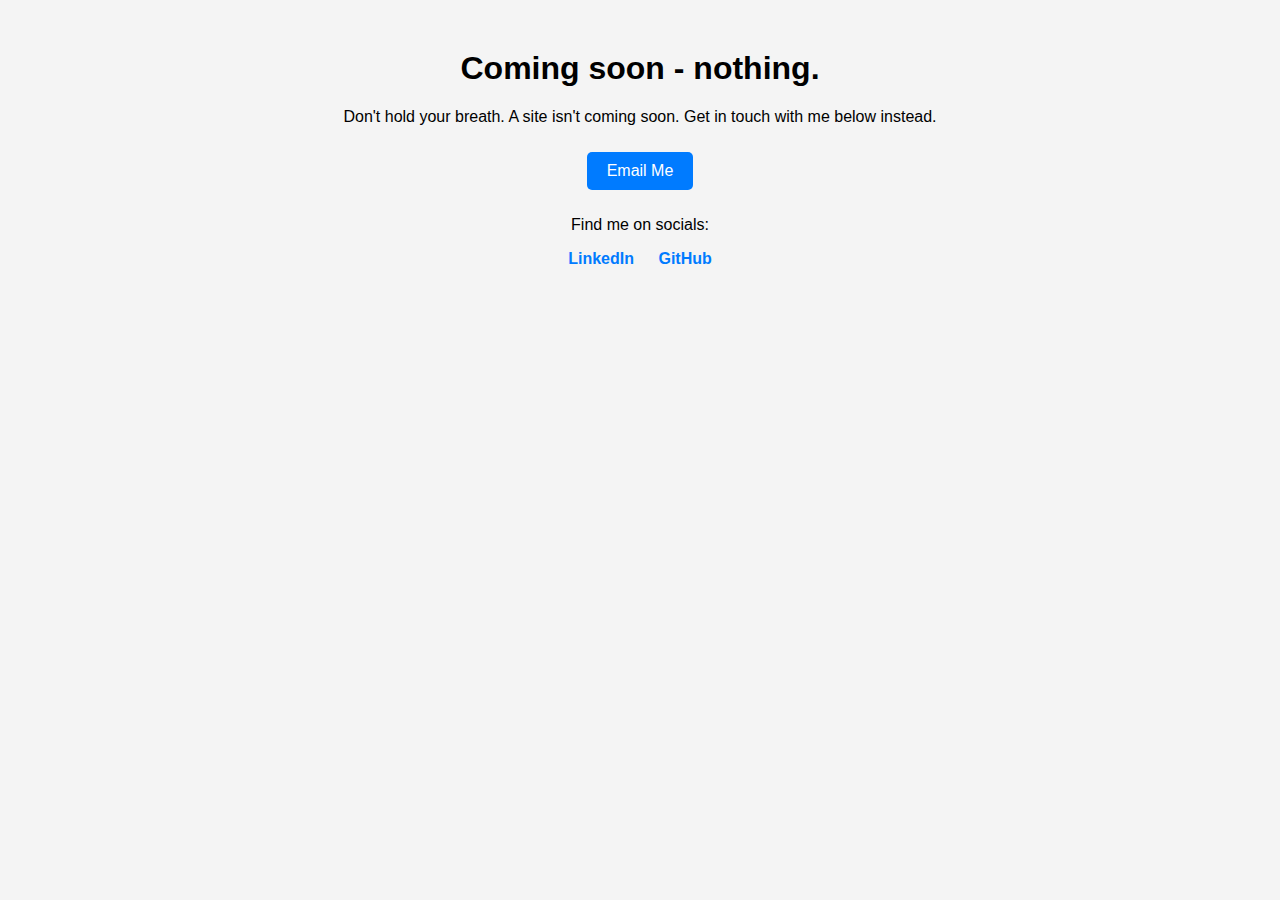
==== index.html @ eb6664a9 "Initial file" ====
<!DOCTYPE html>
<html lang="en">
<head>
    <meta charset="UTF-8">
    <title>Coming Soon</title>
    <style>
        body {
            font-family: Arial, sans-serif;
            text-align: center;
            margin-top: 50px;
            background-color: #f4f4f4;
        }
        .button {
            display: inline-block;
            padding: 10px 20px;
            margin: 10px;
            font-size: 16px;
            color: white;
            background-color: #007BFF;
            border: none;
            border-radius: 5px;
            text-decoration: none;
        }
        .social-links a {
            margin: 0 10px;
            color: #007BFF;
            text-decoration: none;
            font-weight: bold;
        }
    </style>
</head>
<body>

<h1>Coming soon - nothing.</h1>
<p>Don't hold your breath. A site isn't coming soon. Get in touch with me below instead.</p>

<a href="mailto:gab@gabvaldes.com" class="button">Email Me</a>

<div class="social-links">
    <p>Find me on socials:</p>
    <a href="https://www.linkedin.com/in/gabriella-valdes-a368b2124/" target="_blank">LinkedIn</a>
    <a href="https://github.com/gabriellavaldes" target="_blank">GitHub</a>
</div>

</body>
</html>
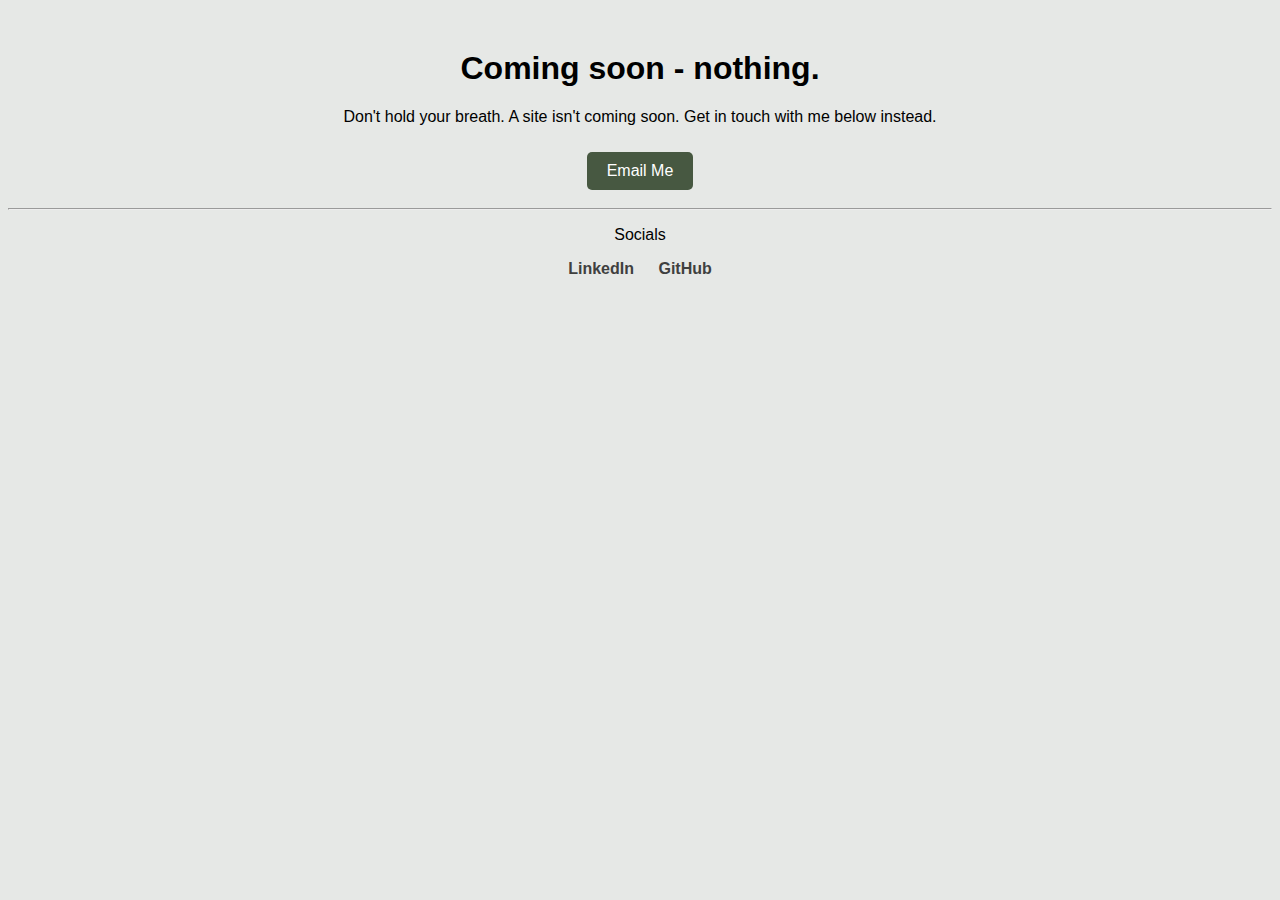
==== commit b509d5b2: "Update index.html" ====
--- a/index.html
+++ b/index.html
@@ -8,7 +8,7 @@
             font-family: Arial, sans-serif;
             text-align: center;
             margin-top: 50px;
-            background-color: #f4f4f4;
+            background-color: #E6E8E6;
         }
         .button {
             display: inline-block;
@@ -16,16 +16,16 @@
             margin: 10px;
             font-size: 16px;
             color: white;
-            background-color: #007BFF;
+            background-color: #475841;
             border: none;
             border-radius: 5px;
             text-decoration: none;
         }
         .social-links a {
             margin: 0 10px;
-            color: #007BFF;
+            color: #3F403F;
             text-decoration: none;
-            font-weight: bold;
+            font-weight: bold;ß
         }
     </style>
 </head>
@@ -35,9 +35,9 @@
 <p>Don't hold your breath. A site isn't coming soon. Get in touch with me below instead.</p>
 
 <a href="mailto:gab@gabvaldes.com" class="button">Email Me</a>
-
+<hr>
 <div class="social-links">
-    <p>Find me on socials:</p>
+    <p>Socials</p>
     <a href="https://www.linkedin.com/in/gabriella-valdes-a368b2124/" target="_blank">LinkedIn</a>
     <a href="https://github.com/gabriellavaldes" target="_blank">GitHub</a>
 </div>
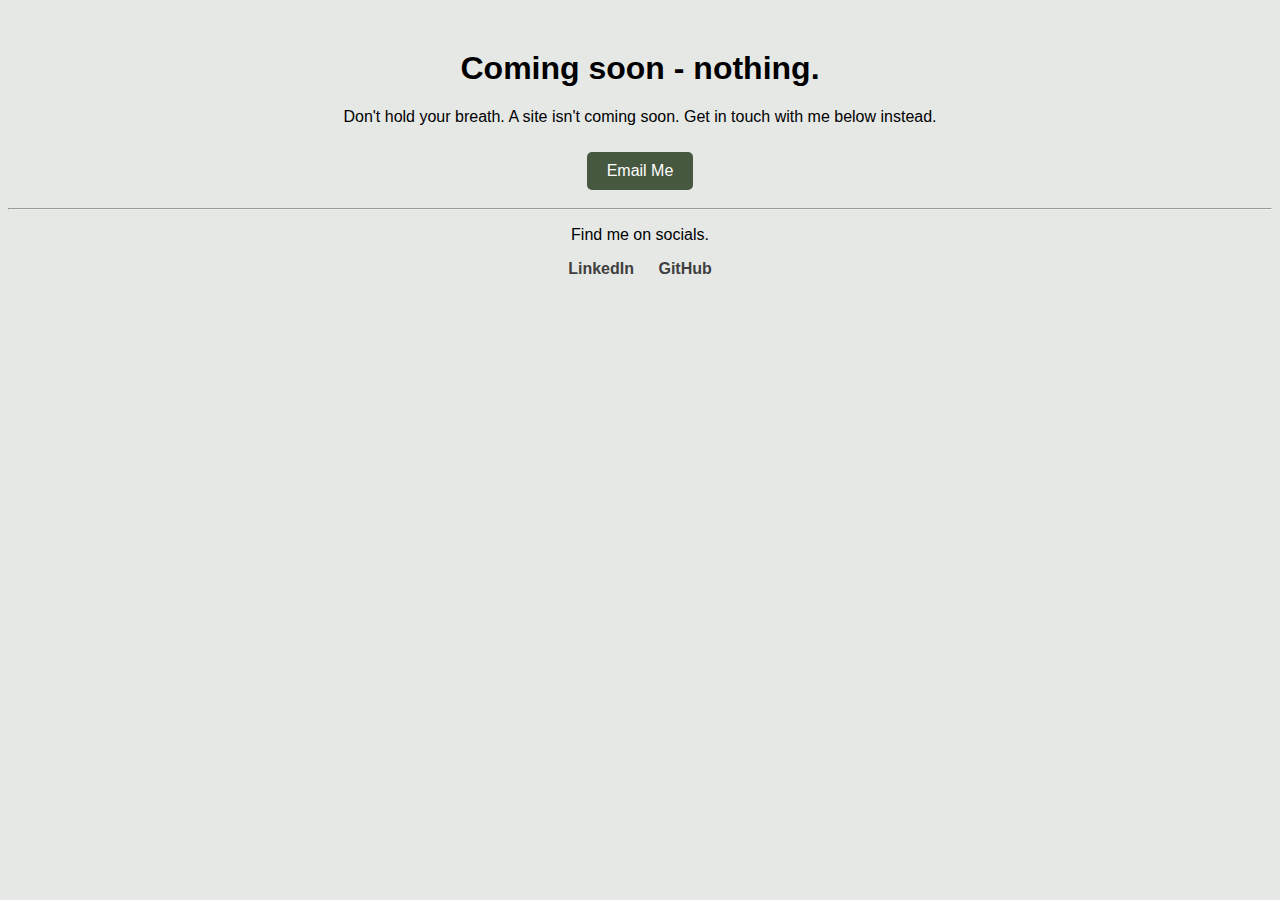
==== commit ce4b5df6: "Update index.html" ====
--- a/index.html
+++ b/index.html
@@ -37,7 +37,7 @@
 <a href="mailto:gab@gabvaldes.com" class="button">Email Me</a>
 <hr>
 <div class="social-links">
-    <p>Socials</p>
+    <p>Find me on socials.</p>
     <a href="https://www.linkedin.com/in/gabriella-valdes-a368b2124/" target="_blank">LinkedIn</a>
     <a href="https://github.com/gabriellavaldes" target="_blank">GitHub</a>
 </div>
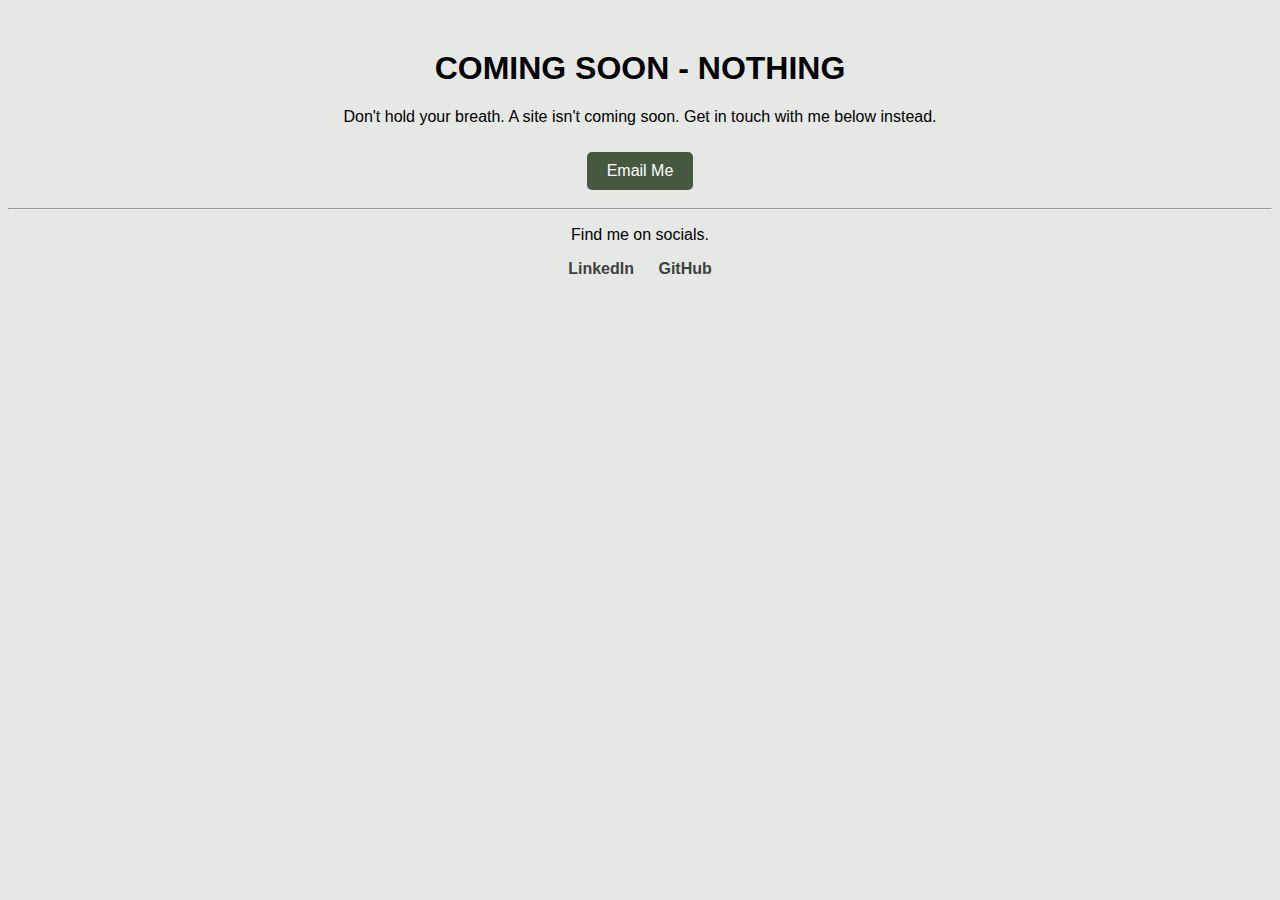
==== commit 592465d3: "Update index.html" ====
--- a/index.html
+++ b/index.html
@@ -2,7 +2,7 @@
 <html lang="en">
 <head>
     <meta charset="UTF-8">
-    <title>Coming Soon</title>
+    <title>gabvaldes</title>
     <style>
         body {
             font-family: Arial, sans-serif;
@@ -31,7 +31,7 @@
 </head>
 <body>
 
-<h1>Coming soon - nothing.</h1>
+<h1>COMING SOON - NOTHING</h1>
 <p>Don't hold your breath. A site isn't coming soon. Get in touch with me below instead.</p>
 
 <a href="mailto:gab@gabvaldes.com" class="button">Email Me</a>
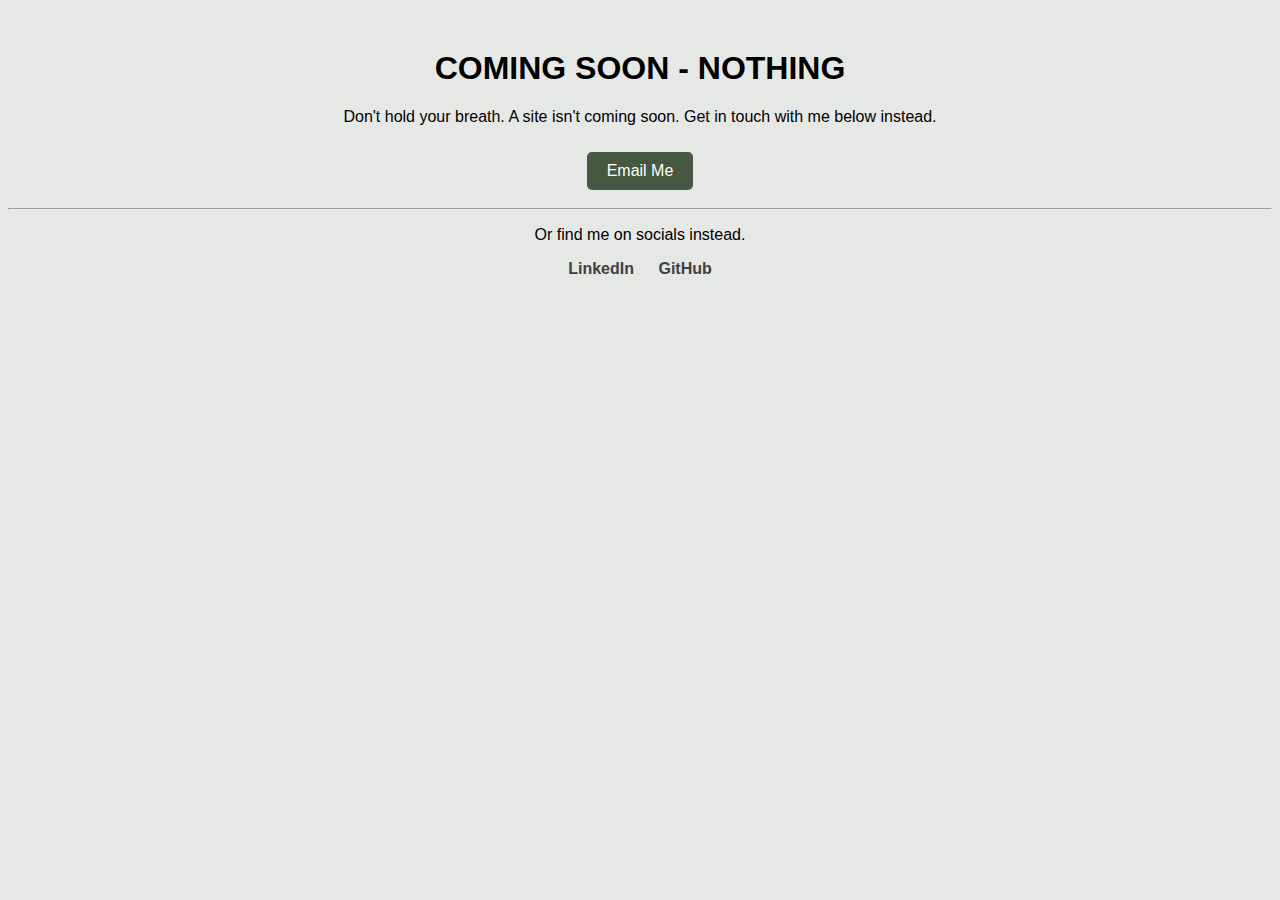
==== commit a2670de4: "Update index.html" ====
--- a/index.html
+++ b/index.html
@@ -37,7 +37,7 @@
 <a href="mailto:gab@gabvaldes.com" class="button">Email Me</a>
 <hr>
 <div class="social-links">
-    <p>Find me on socials.</p>
+    <p>Or find me on socials instead.</p>
     <a href="https://www.linkedin.com/in/gabriella-valdes-a368b2124/" target="_blank">LinkedIn</a>
     <a href="https://github.com/gabriellavaldes" target="_blank">GitHub</a>
 </div>
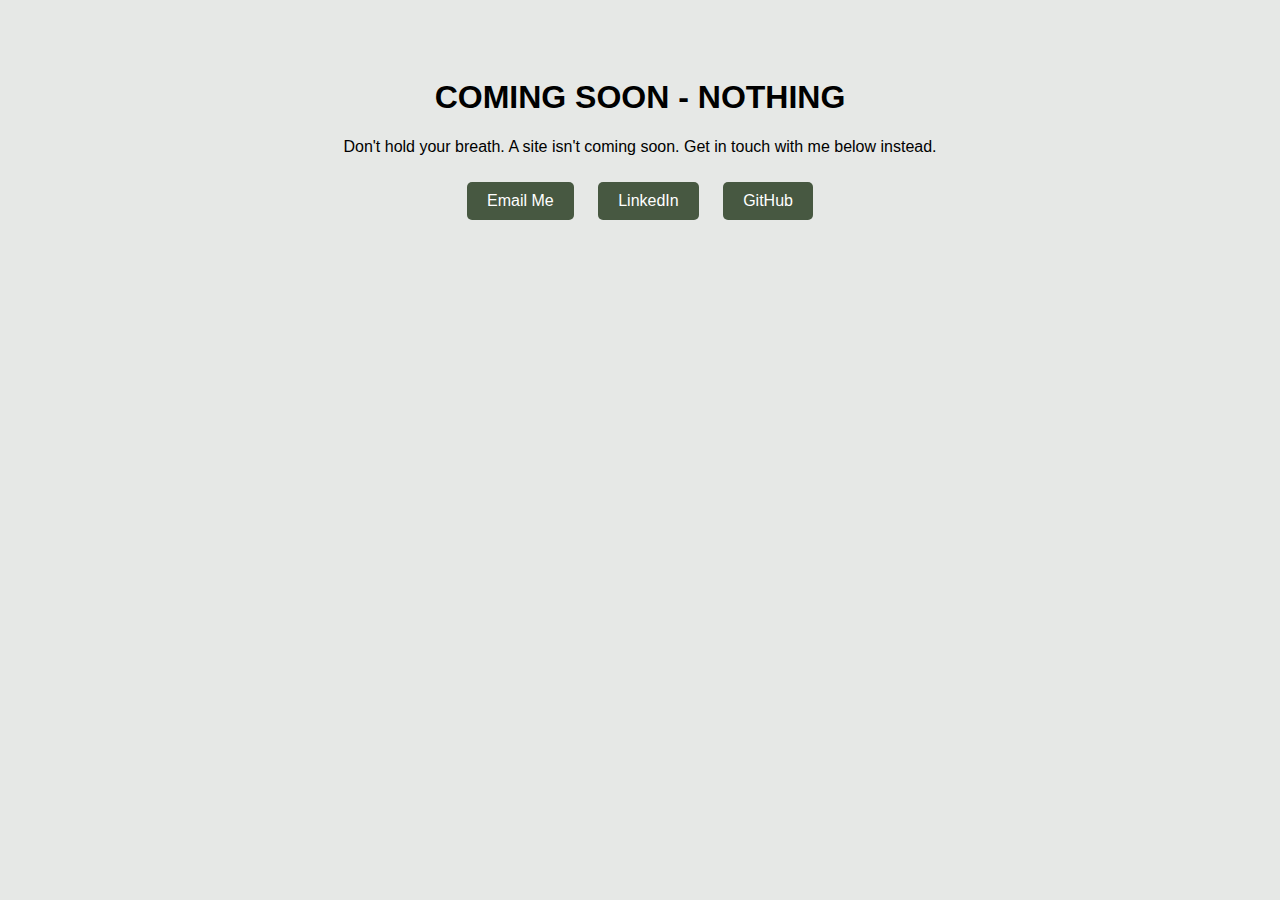
==== commit 7ccb1f5d: "Update index.html" ====
--- a/index.html
+++ b/index.html
@@ -7,7 +7,7 @@
         body {
             font-family: Arial, sans-serif;
             text-align: center;
-            margin-top: 50px;
+            padding: 50px 0;
             background-color: #E6E8E6;
         }
         .button {
@@ -21,12 +21,6 @@
             border-radius: 5px;
             text-decoration: none;
         }
-        .social-links a {
-            margin: 0 10px;
-            color: #3F403F;
-            text-decoration: none;
-            font-weight: bold;ß
-        }
     </style>
 </head>
 <body>
@@ -35,12 +29,8 @@
 <p>Don't hold your breath. A site isn't coming soon. Get in touch with me below instead.</p>
 
 <a href="mailto:gab@gabvaldes.com" class="button">Email Me</a>
-<hr>
-<div class="social-links">
-    <p>Or find me on socials instead.</p>
-    <a href="https://www.linkedin.com/in/gabriella-valdes-a368b2124/" target="_blank">LinkedIn</a>
-    <a href="https://github.com/gabriellavaldes" target="_blank">GitHub</a>
-</div>
+<a href="https://www.linkedin.com/in/gabriella-valdes-a368b2124/" target="_blank" class="button">LinkedIn</a>
+<a href="https://github.com/gabriellavaldes" target="_blank" class="button">GitHub</a>
 
 </body>
 </html>
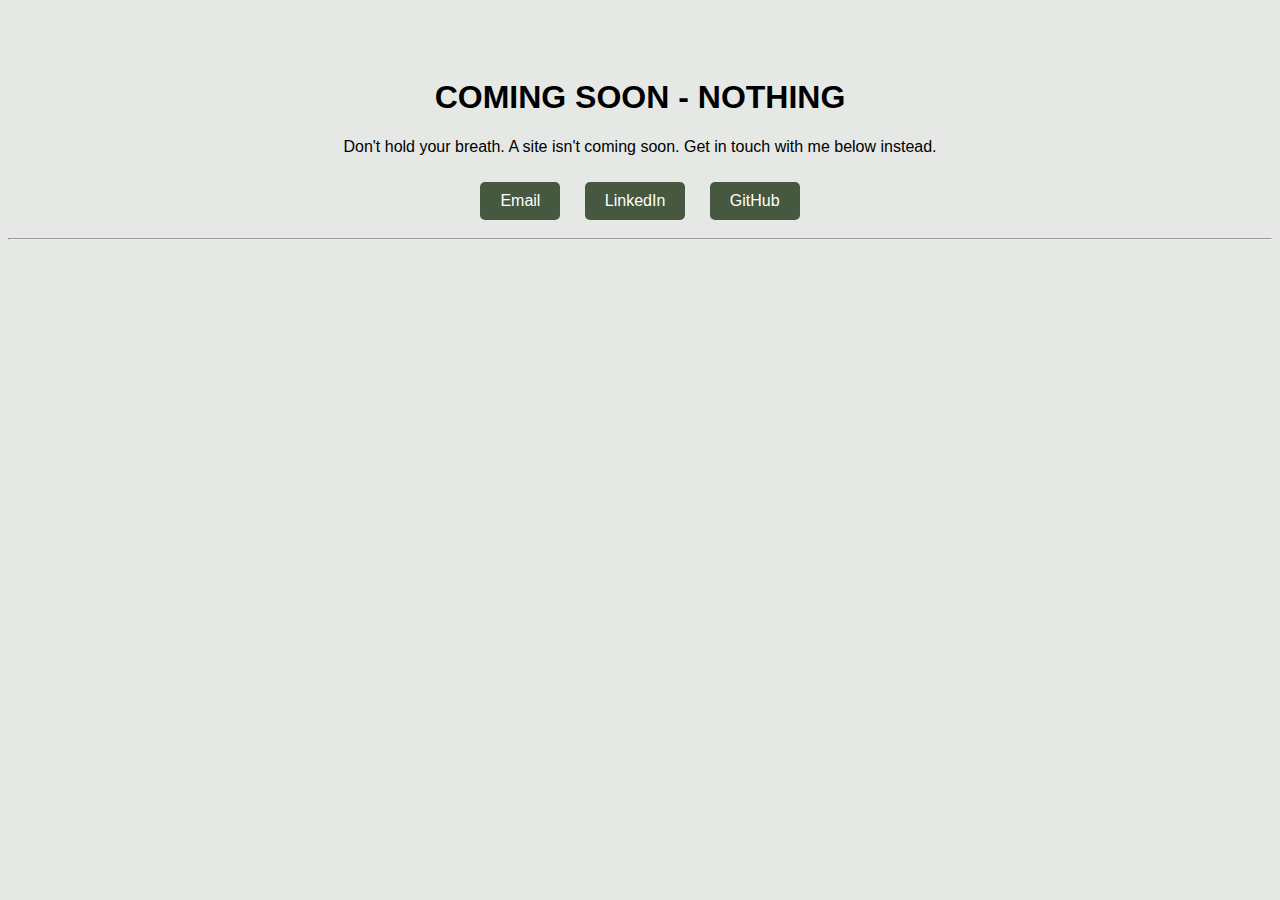
==== commit 4f45a67e: "Update index.html" ====
--- a/index.html
+++ b/index.html
@@ -28,9 +28,9 @@
 <h1>COMING SOON - NOTHING</h1>
 <p>Don't hold your breath. A site isn't coming soon. Get in touch with me below instead.</p>
 
-<a href="mailto:gab@gabvaldes.com" class="button">Email Me</a>
+<a href="mailto:gab@gabvaldes.com" class="button">Email</a>
 <a href="https://www.linkedin.com/in/gabriella-valdes-a368b2124/" target="_blank" class="button">LinkedIn</a>
 <a href="https://github.com/gabriellavaldes" target="_blank" class="button">GitHub</a>
-
+<hr>
 </body>
 </html>
